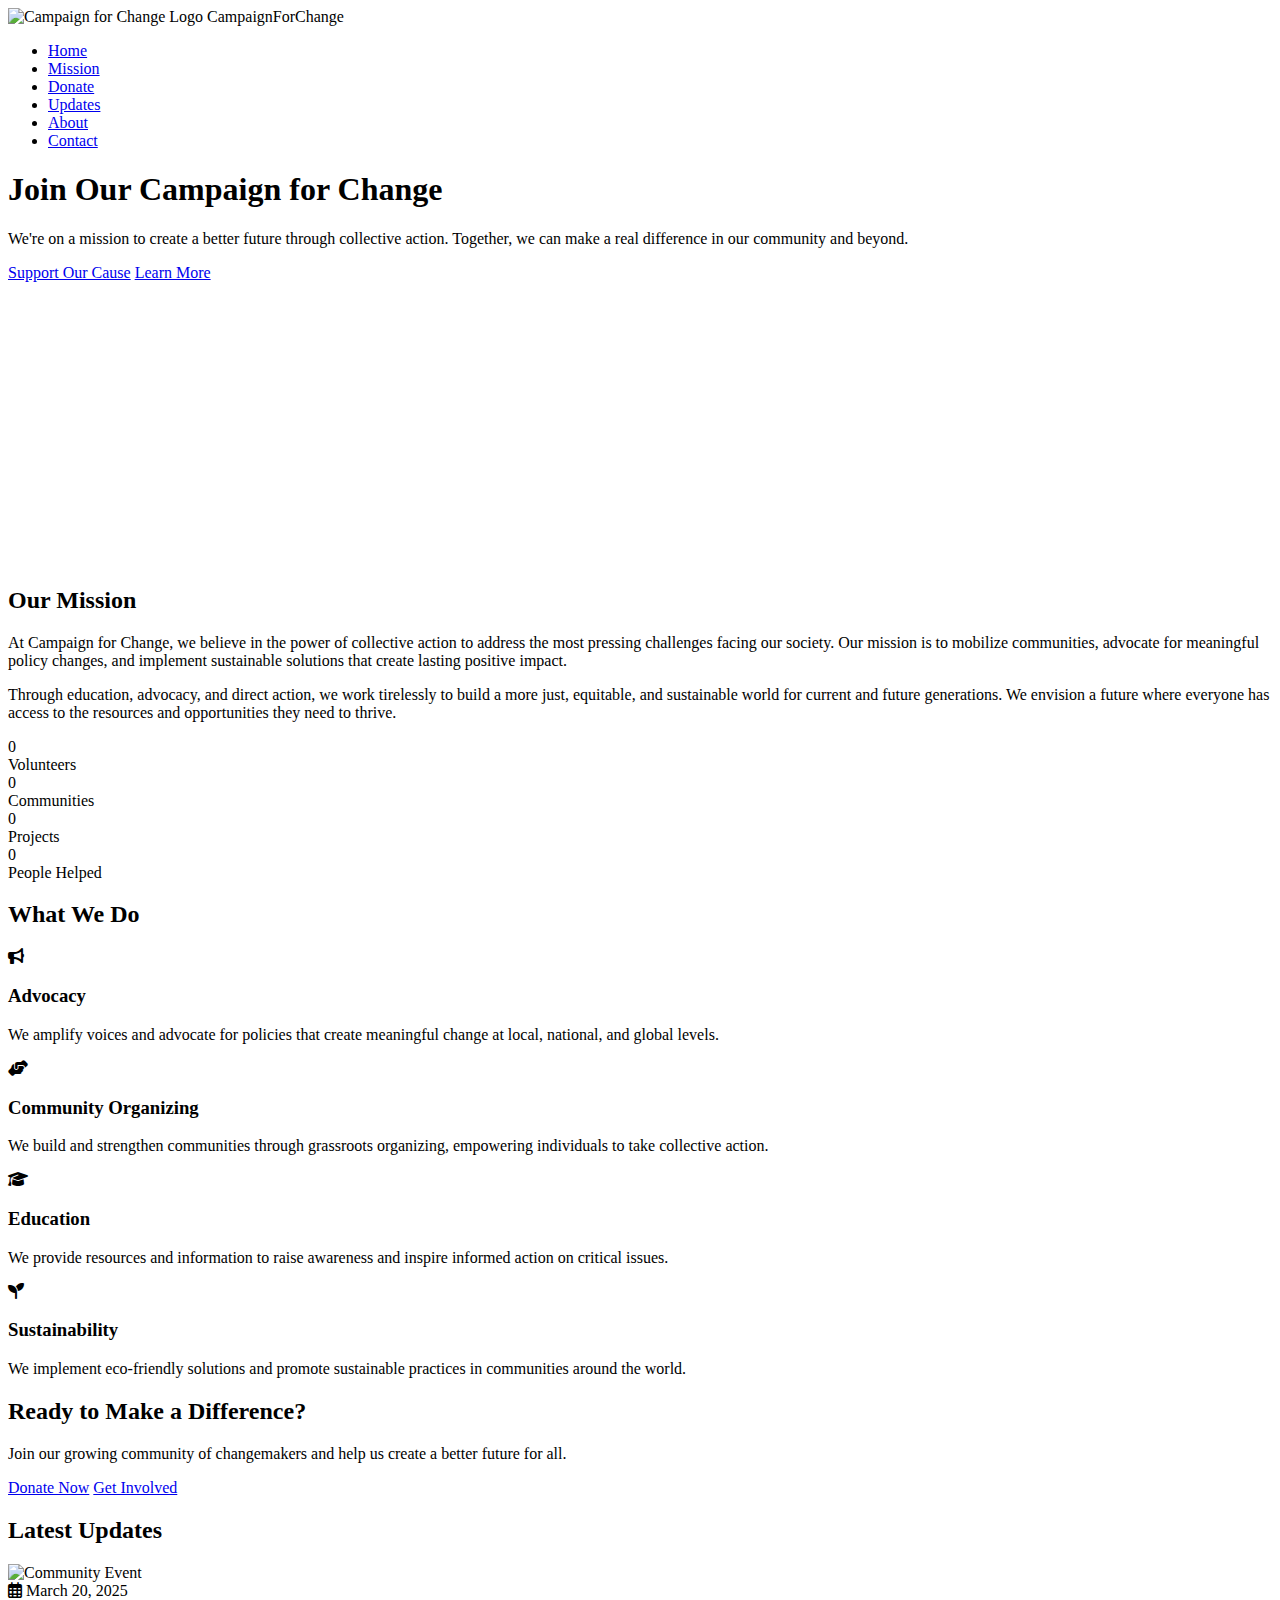
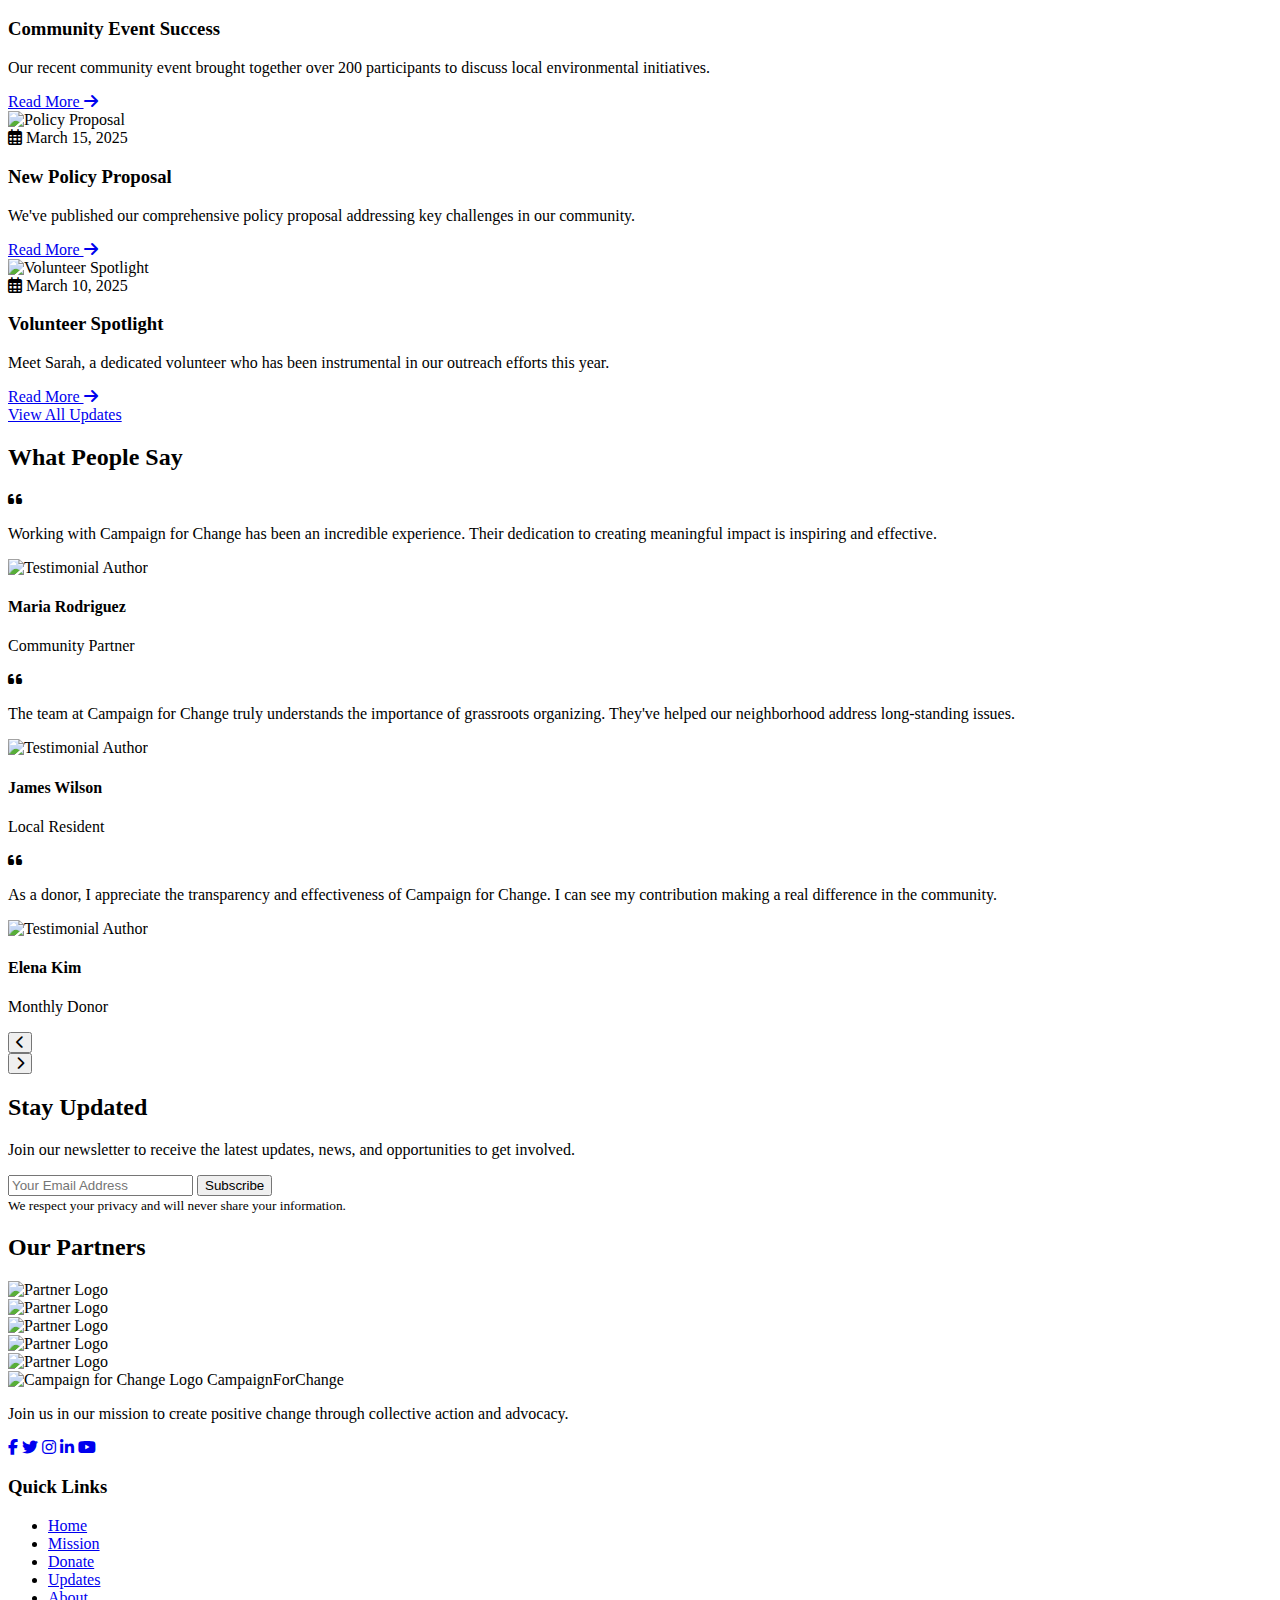
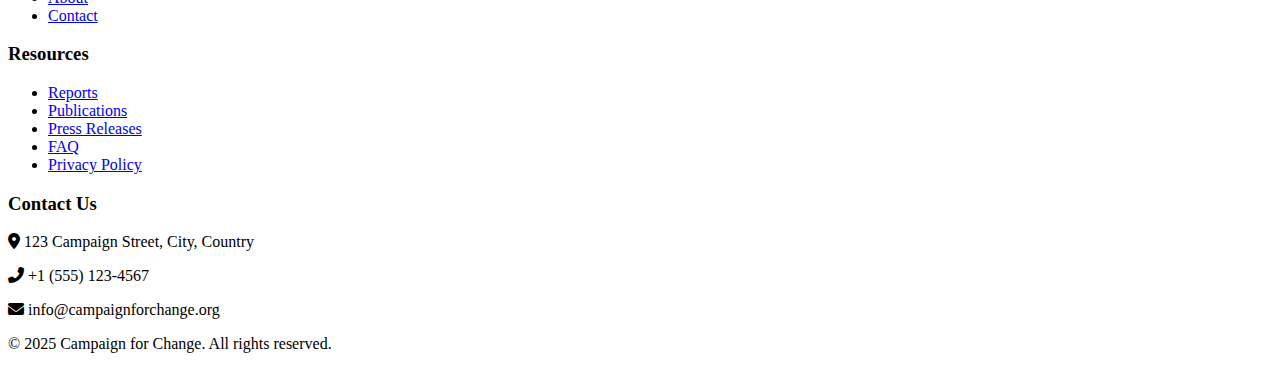
==== index.html @ 78a9352b "Create index.html" ====
<!DOCTYPE html>
<html lang="en">
<head>
    <meta charset="UTF-8">
    <meta name="viewport" content="width=device-width, initial-scale=1.0">
    <title>Campaign for Change - Make a Difference Today</title>
    <link rel="stylesheet" href="https://cdnjs.cloudflare.com/ajax/libs/font-awesome/6.4.0/css/all.min.css">
    <link rel="stylesheet" href="https://cdnjs.cloudflare.com/ajax/libs/animate.css/4.1.1/animate.min.css">
    <link rel="stylesheet" href="css/style.css">
    <link rel="icon" href="images/favicon.ico" type="image/x-icon">
</head>
<body>
    <!-- Header -->
    <header>
        <div class="container">
            <nav class="navbar">
                <div class="logo">
                    <img src="images/logo.svg" alt="Campaign for Change Logo">
                    <span>CampaignForChange</span>
                </div>
                <ul class="nav-links">
                    <li><a href="index.html" class="active">Home</a></li>
                    <li><a href="#mission">Mission</a></li>
                    <li><a href="donate.html">Donate</a></li>
                    <li><a href="updates.html">Updates</a></li>
                    <li><a href="about.html">About</a></li>
                    <li><a href="contact.html">Contact</a></li>
                </ul>
                <div class="hamburger">
                    <div class="line1"></div>
                    <div class="line2"></div>
                    <div class="line3"></div>
                </div>
            </nav>
        </div>
    </header>

    <!-- Hero Section -->
    <section class="hero" id="home">
        <div class="overlay"></div>
        <div class="container">
            <div class="hero-content animate__animated animate__fadeIn">
                <h1>Join Our Campaign for Change</h1>
                <p>We're on a mission to create a better future through collective action. Together, we can make a real difference in our community and beyond.</p>
                <a href="donate.html" class="btn btn-primary">Support Our Cause</a>
                <a href="#mission" class="btn btn-secondary">Learn More</a>
            </div>
        </div>
        <div class="hero-wave">
            <svg xmlns="http://www.w3.org/2000/svg" viewBox="0 0 1440 320">
                <path fill="#ffffff" fill-opacity="1" d="M0,96L48,112C96,128,192,160,288,160C384,160,480,128,576,122.7C672,117,768,139,864,149.3C960,160,1056,160,1152,149.3C1248,139,1344,117,1392,106.7L1440,96L1440,320L1392,320C1344,320,1248,320,1152,320C1056,320,960,320,864,320C768,320,672,320,576,320C480,320,384,320,288,320C192,320,96,320,48,320L0,320Z"></path>
            </svg>
        </div>
    </section>

    <!-- Mission Section -->
    <section class="mission" id="mission">
        <div class="container">
            <div class="section-header">
                <h2 class="section-title">Our Mission</h2>
                <div class="section-divider"></div>
            </div>
            <div class="mission-content">
                <p>At Campaign for Change, we believe in the power of collective action to address the most pressing challenges facing our society. Our mission is to mobilize communities, advocate for meaningful policy changes, and implement sustainable solutions that create lasting positive impact.</p>
                <p>Through education, advocacy, and direct action, we work tirelessly to build a more just, equitable, and sustainable world for current and future generations. We envision a future where everyone has access to the resources and opportunities they need to thrive.</p>
                <div class="stats-container">
                    <div class="stat-item">
                        <div class="stat-number" data-count="5000">0</div>
                        <div class="stat-label">Volunteers</div>
                    </div>
                    <div class="stat-item">
                        <div class="stat-number" data-count="120">0</div>
                        <div class="stat-label">Communities</div>
                    </div>
                    <div class="stat-item">
                        <div class="stat-number" data-count="35">0</div>
                        <div class="stat-label">Projects</div>
                    </div>
                    <div class="stat-item">
                        <div class="stat-number" data-count="250000">0</div>
                        <div class="stat-label">People Helped</div>
                    </div>
                </div>
            </div>
        </div>
    </section>

    <!-- Features Section -->
    <section class="features">
        <div class="container">
            <div class="section-header">
                <h2 class="section-title">What We Do</h2>
                <div class="section-divider"></div>
            </div>
            <div class="features-grid">
                <div class="feature-card">
                    <div class="feature-icon">
                        <i class="fas fa-bullhorn"></i>
                    </div>
                    <h3>Advocacy</h3>
                    <p>We amplify voices and advocate for policies that create meaningful change at local, national, and global levels.</p>
                </div>
                <div class="feature-card">
                    <div class="feature-icon">
                        <i class="fas fa-hands-helping"></i>
                    </div>
                    <h3>Community Organizing</h3>
                    <p>We build and strengthen communities through grassroots organizing, empowering individuals to take collective action.</p>
                </div>
                <div class="feature-card">
                    <div class="feature-icon">
                        <i class="fas fa-graduation-cap"></i>
                    </div>
                    <h3>Education</h3>
                    <p>We provide resources and information to raise awareness and inspire informed action on critical issues.</p>
                </div>
                <div class="feature-card">
                    <div class="feature-icon">
                        <i class="fas fa-seedling"></i>
                    </div>
                    <h3>Sustainability</h3>
                    <p>We implement eco-friendly solutions and promote sustainable practices in communities around the world.</p>
                </div>
            </div>
        </div>
    </section>

    <!-- CTA Section -->
    <section class="cta">
        <div class="container">
            <div class="cta-content">
                <h2>Ready to Make a Difference?</h2>
                <p>Join our growing community of changemakers and help us create a better future for all.</p>
                <div class="cta-buttons">
                    <a href="donate.html" class="btn btn-primary">Donate Now</a>
                    <a href="contact.html" class="btn btn-secondary">Get Involved</a>
                </div>
            </div>
        </div>
    </section>

    <!-- Updates Section Preview -->
    <section class="updates-preview">
        <div class="container">
            <div class="section-header">
                <h2 class="section-title">Latest Updates</h2>
                <div class="section-divider"></div>
            </div>
            <div class="updates-grid">
                <div class="update-card">
                    <div class="update-img">
                        <img src="images/updates/post1.jpg" alt="Community Event">
                    </div>
                    <div class="update-content">
                        <div class="update-date">
                            <i class="far fa-calendar-alt"></i> March 20, 2025
                        </div>
                        <h3>Community Event Success</h3>
                        <p>Our recent community event brought together over 200 participants to discuss local environmental initiatives.</p>
                        <a href="updates.html#post1" class="read-more">Read More <i class="fas fa-arrow-right"></i></a>
                    </div>
                </div>
                <div class="update-card">
                    <div class="update-img">
                        <img src="images/updates/post2.jpg" alt="Policy Proposal">
                    </div>
                    <div class="update-content">
                        <div class="update-date">
                            <i class="far fa-calendar-alt"></i> March 15, 2025
                        </div>
                        <h3>New Policy Proposal</h3>
                        <p>We've published our comprehensive policy proposal addressing key challenges in our community.</p>
                        <a href="updates.html#post2" class="read-more">Read More <i class="fas fa-arrow-right"></i></a>
                    </div>
                </div>
                <div class="update-card">
                    <div class="update-img">
                        <img src="images/updates/post3.jpg" alt="Volunteer Spotlight">
                    </div>
                    <div class="update-content">
                        <div class="update-date">
                            <i class="far fa-calendar-alt"></i> March 10, 2025
                        </div>
                        <h3>Volunteer Spotlight</h3>
                        <p>Meet Sarah, a dedicated volunteer who has been instrumental in our outreach efforts this year.</p>
                        <a href="updates.html#post3" class="read-more">Read More <i class="fas fa-arrow-right"></i></a>
                    </div>
                </div>
            </div>
            <div class="text-center">
                <a href="updates.html" class="btn btn-secondary">View All Updates</a>
            </div>
        </div>
    </section>

    <!-- Testimonials Section -->
    <section class="testimonials">
        <div class="container">
            <div class="section-header">
                <h2 class="section-title">What People Say</h2>
                <div class="section-divider"></div>
            </div>
            <div class="testimonial-slider">
                <div class="testimonial-slide active">
                    <div class="testimonial-content">
                        <div class="quote-icon"><i class="fas fa-quote-left"></i></div>
                        <p>Working with Campaign for Change has been an incredible experience. Their dedication to creating meaningful impact is inspiring and effective.</p>
                        <div class="testimonial-author">
                            <img src="images/testimonials/author1.jpg" alt="Testimonial Author">
                            <div>
                                <h4>Maria Rodriguez</h4>
                                <p>Community Partner</p>
                            </div>
                        </div>
                    </div>
                </div>
                <div class="testimonial-slide">
                    <div class="testimonial-content">
                        <div class="quote-icon"><i class="fas fa-quote-left"></i></div>
                        <p>The team at Campaign for Change truly understands the importance of grassroots organizing. They've helped our neighborhood address long-standing issues.</p>
                        <div class="testimonial-author">
                            <img src="images/testimonials/author2.jpg" alt="Testimonial Author">
                            <div>
                                <h4>James Wilson</h4>
                                <p>Local Resident</p>
                            </div>
                        </div>
                    </div>
                </div>
                <div class="testimonial-slide">
                    <div class="testimonial-content">
                        <div class="quote-icon"><i class="fas fa-quote-left"></i></div>
                        <p>As a donor, I appreciate the transparency and effectiveness of Campaign for Change. I can see my contribution making a real difference in the community.</p>
                        <div class="testimonial-author">
                            <img src="images/testimonials/author3.jpg" alt="Testimonial Author">
                            <div>
                                <h4>Elena Kim</h4>
                                <p>Monthly Donor</p>
                            </div>
                        </div>
                    </div>
                </div>
            </div>
            <div class="testimonial-controls">
                <button class="prev-btn"><i class="fas fa-chevron-left"></i></button>
                <div class="testimonial-dots">
                    <span class="dot active"></span>
                    <span class="dot"></span>
                    <span class="dot"></span>
                </div>
                <button class="next-btn"><i class="fas fa-chevron-right"></i></button>
            </div>
        </div>
    </section>

    <!-- Newsletter Section -->
    <section class="newsletter">
        <div class="container">
            <div class="newsletter-content">
                <div class="newsletter-info">
                    <h2>Stay Updated</h2>
                    <p>Join our newsletter to receive the latest updates, news, and opportunities to get involved.</p>
                </div>
                <form class="newsletter-form">
                    <div class="form-group">
                        <input type="email" placeholder="Your Email Address" required>
                        <button type="submit" class="btn btn-primary">Subscribe</button>
                    </div>
                    <div class="form-notice">
                        <small>We respect your privacy and will never share your information.</small>
                    </div>
                </form>
            </div>
        </div>
    </section>

    <!-- Partners Section -->
    <section class="partners">
        <div class="container">
            <div class="section-header">
                <h2 class="section-title">Our Partners</h2>
                <div class="section-divider"></div>
            </div>
            <div class="partners-slider">
                <div class="partner-logo">
                    <img src="images/partners/partner1.png" alt="Partner Logo">
                </div>
                <div class="partner-logo">
                    <img src="images/partners/partner2.png" alt="Partner Logo">
                </div>
                <div class="partner-logo">
                    <img src="images/partners/partner3.png" alt="Partner Logo">
                </div>
                <div class="partner-logo">
                    <img src="images/partners/partner4.png" alt="Partner Logo">
                </div>
                <div class="partner-logo">
                    <img src="images/partners/partner5.png" alt="Partner Logo">
                </div>
            </div>
        </div>
    </section>

    <!-- Footer -->
    <footer>
        <div class="footer-top">
            <div class="container">
                <div class="footer-container">
                    <div class="footer-about">
                        <div class="footer-logo">
                            <img src="images/logo-white.svg" alt="Campaign for Change Logo">
                            <span>CampaignForChange</span>
                        </div>
                        <p>Join us in our mission to create positive change through collective action and advocacy.</p>
                        <div class="social-links">
                            <a href="#"><i class="fab fa-facebook-f"></i></a>
                            <a href="#"><i class="fab fa-twitter"></i></a>
                            <a href="#"><i class="fab fa-instagram"></i></a>
                            <a href="#"><i class="fab fa-linkedin-in"></i></a>
                            <a href="#"><i class="fab fa-youtube"></i></a>
                        </div>
                    </div>
                    <div class="footer-links">
                        <h3>Quick Links</h3>
                        <ul>
                            <li><a href="index.html">Home</a></li>
                            <li><a href="#mission">Mission</a></li>
                            <li><a href="donate.html">Donate</a></li>
                            <li><a href="updates.html">Updates</a></li>
                            <li><a href="about.html">About</a></li>
                            <li><a href="contact.html">Contact</a></li>
                        </ul>
                    </div>
                    <div class="footer-links">
                        <h3>Resources</h3>
                        <ul>
                            <li><a href="#">Reports</a></li>
                            <li><a href="#">Publications</a></li>
                            <li><a href="#">Press Releases</a></li>
                            <li><a href="#">FAQ</a></li>
                            <li><a href="#">Privacy Policy</a></li>
                        </ul>
                    </div>
                    <div class="footer-contact">
                        <h3>Contact Us</h3>
                        <p><i class="fas fa-map-marker-alt"></i> 123 Campaign Street, City, Country</p>
                        <p><i class="fas fa-phone-alt"></i> +1 (555) 123-4567</p>
                        <p><i class="fas fa-envelope"></i> info@campaignforchange.org</p>
                    </div>
                </div>
            </div>
        </div>
        <div class="footer-bottom">
            <div class="container">
                <p>&copy; 2025 Campaign for Change. All rights reserved.</p>
            </div>
        </div>
    </footer>

    <script src="https://cdnjs.cloudflare.com/ajax/libs/gsap/3.11.4/gsap.min.js"></script>
    <script src="https://cdnjs.cloudflare.com/ajax/libs/gsap/3.11.4/ScrollTrigger.min.js"></script>
    <script src="js/main.js"></script>
</body>
</html>
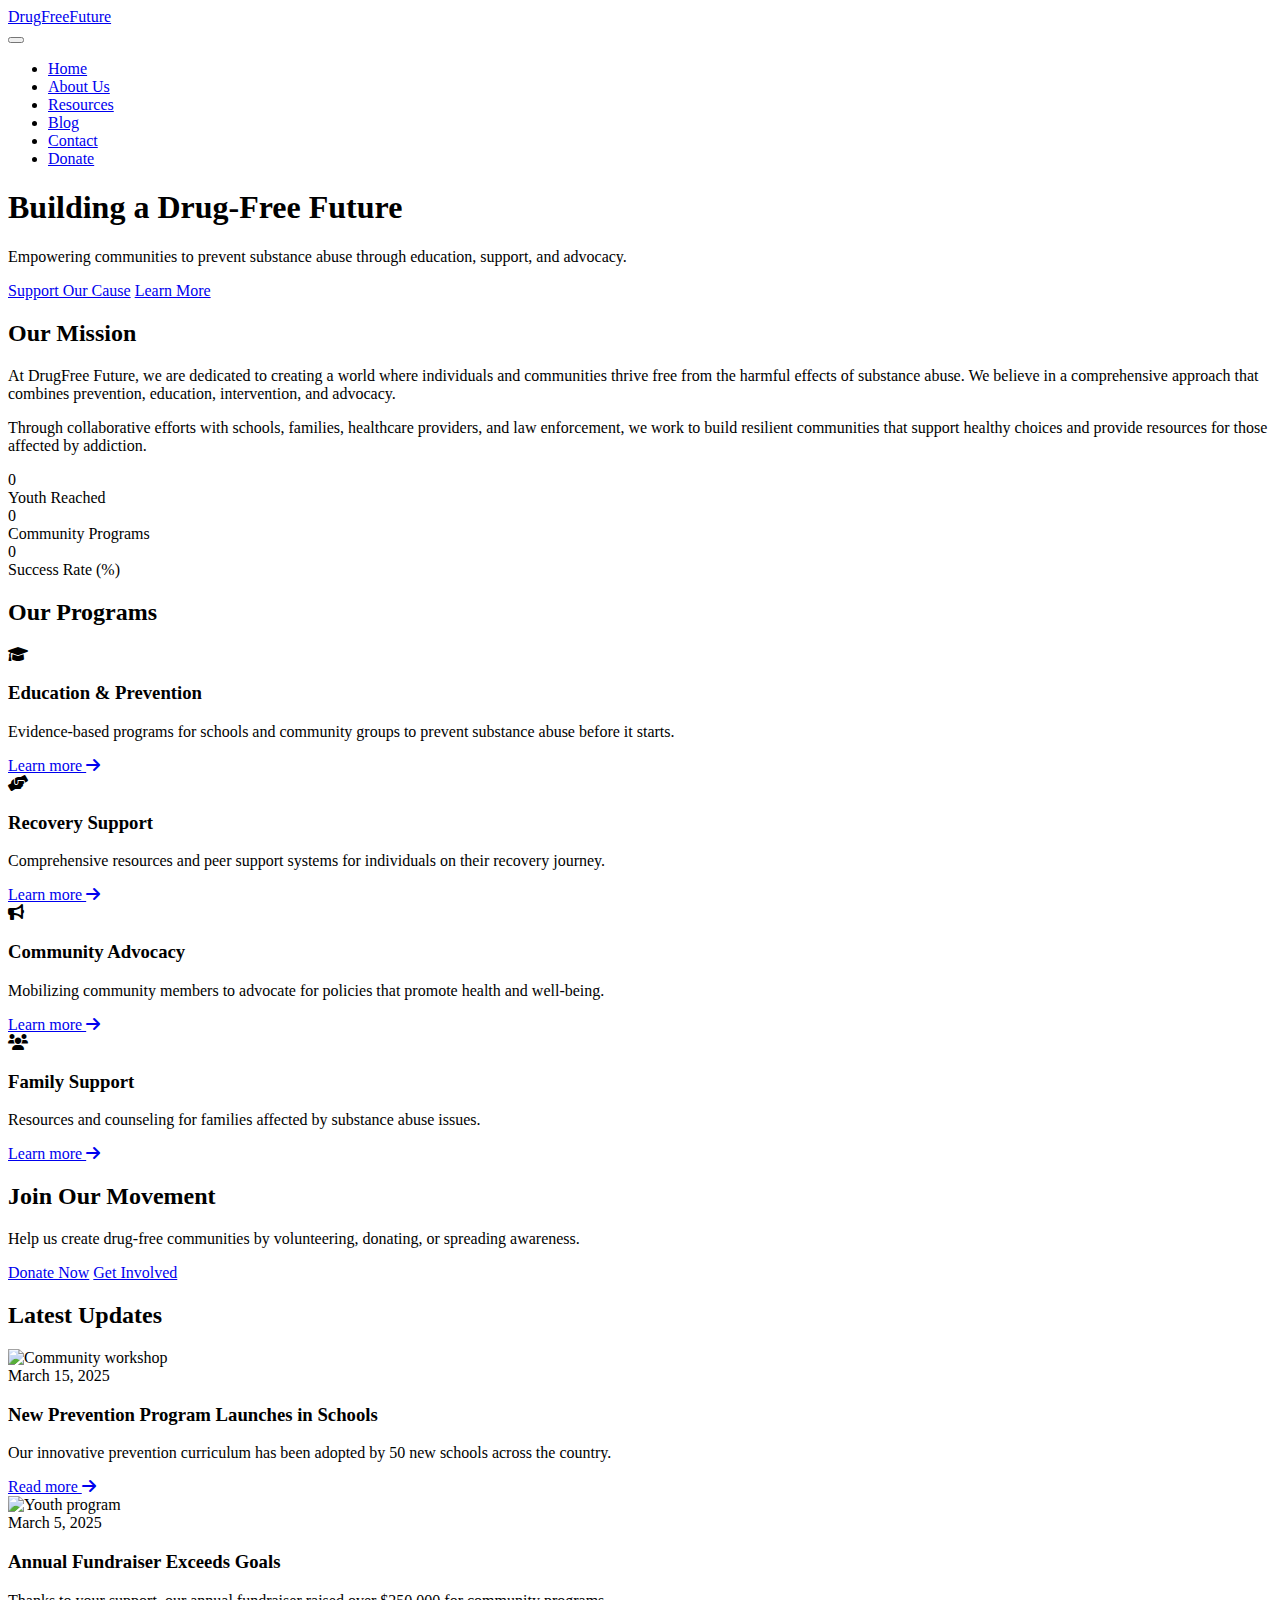
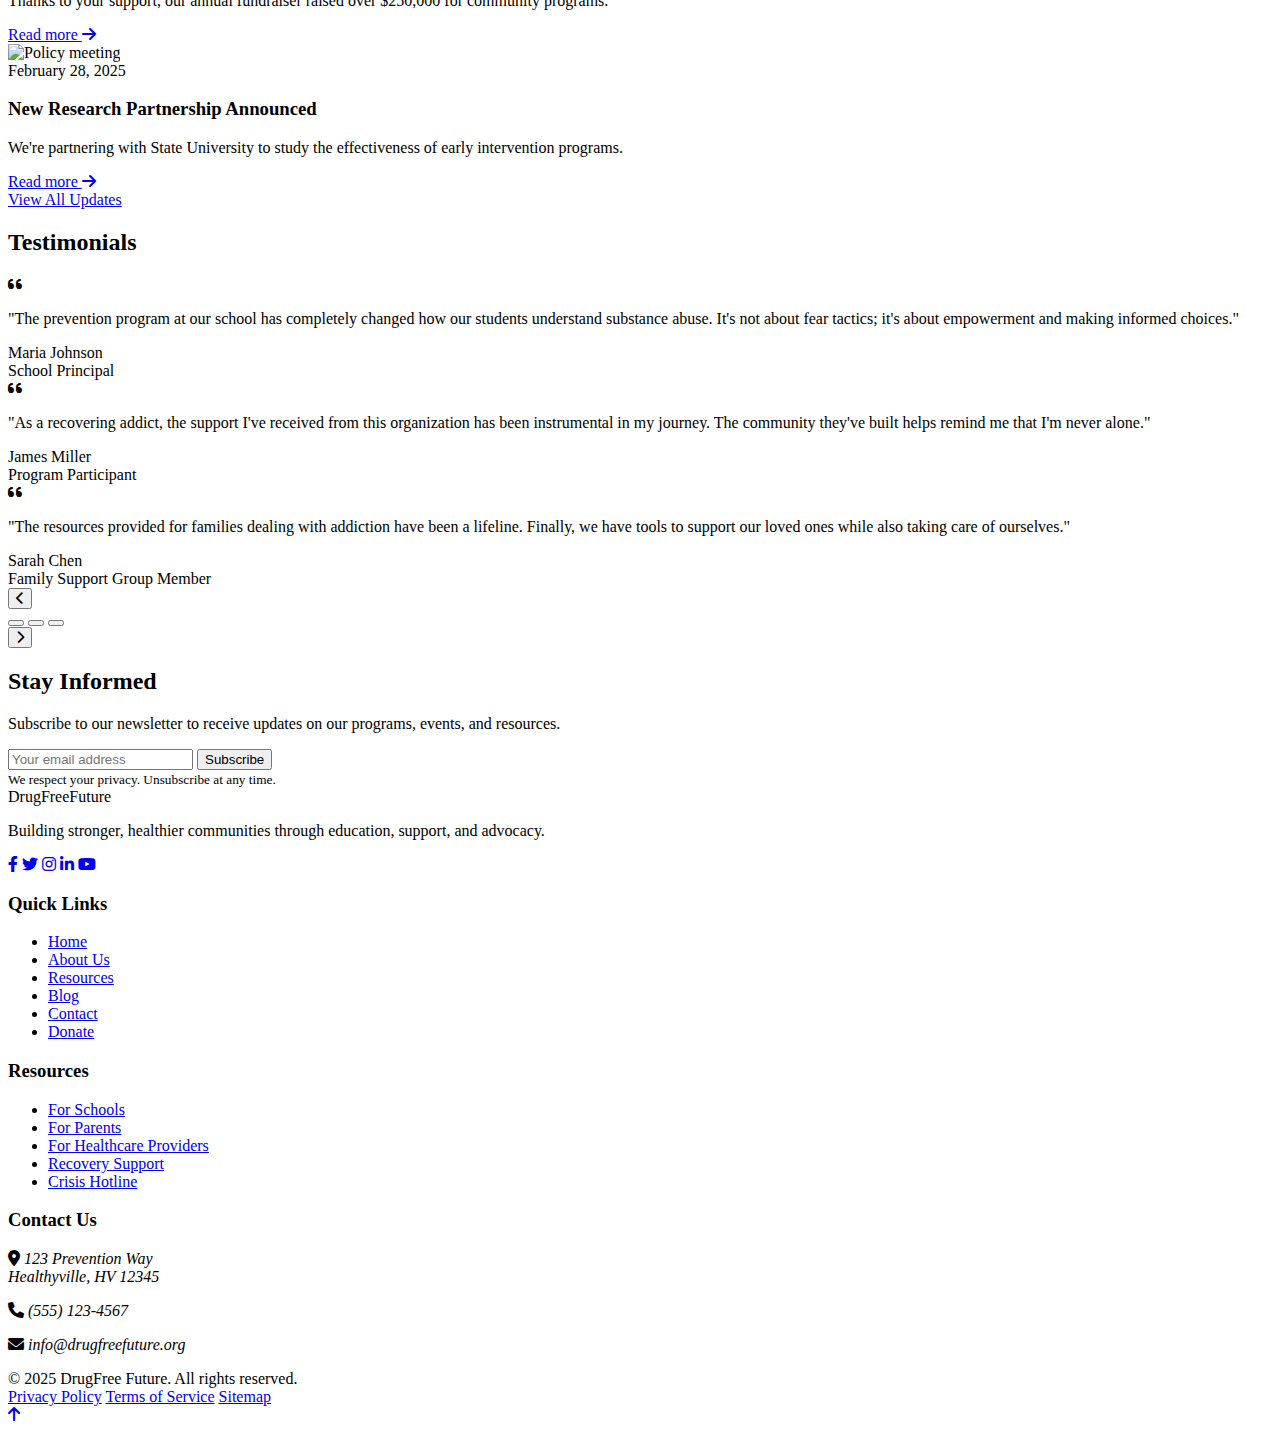
==== commit 18efddce: "Update index.html" ====
--- a/index.html
+++ b/index.html
@@ -3,134 +3,127 @@
 <head>
     <meta charset="UTF-8">
     <meta name="viewport" content="width=device-width, initial-scale=1.0">
-    <title>Campaign for Change - Make a Difference Today</title>
-    <link rel="stylesheet" href="https://cdnjs.cloudflare.com/ajax/libs/font-awesome/6.4.0/css/all.min.css">
-    <link rel="stylesheet" href="https://cdnjs.cloudflare.com/ajax/libs/animate.css/4.1.1/animate.min.css">
-    <link rel="stylesheet" href="css/style.css">
-    <link rel="icon" href="images/favicon.ico" type="image/x-icon">
+    <title>DrugFree Future | Building Stronger Communities</title>
+    <link rel="stylesheet" href="css/styles.css">
+    <link rel="stylesheet" href="https://cdnjs.cloudflare.com/ajax/libs/font-awesome/6.0.0/css/all.min.css">
+    <link rel="preconnect" href="https://fonts.googleapis.com">
+    <link rel="preconnect" href="https://fonts.gstatic.com" crossorigin>
+    <link href="https://fonts.googleapis.com/css2?family=Montserrat:wght@400;600;700&family=Open+Sans:wght@400;600&display=swap" rel="stylesheet">
 </head>
 <body>
-    <!-- Header -->
     <header>
         <div class="container">
-            <nav class="navbar">
-                <div class="logo">
-                    <img src="images/logo.svg" alt="Campaign for Change Logo">
-                    <span>CampaignForChange</span>
-                </div>
+            <div class="logo">
+                <a href="index.html">
+                    <span class="logo-text">DrugFree<span class="highlight">Future</span></span>
+                </a>
+            </div>
+            <nav>
+                <button class="mobile-menu-toggle" aria-label="Toggle menu">
+                    <span class="hamburger"></span>
+                </button>
                 <ul class="nav-links">
                     <li><a href="index.html" class="active">Home</a></li>
-                    <li><a href="#mission">Mission</a></li>
-                    <li><a href="donate.html">Donate</a></li>
-                    <li><a href="updates.html">Updates</a></li>
-                    <li><a href="about.html">About</a></li>
+                    <li><a href="about.html">About Us</a></li>
+                    <li><a href="resources.html">Resources</a></li>
+                    <li><a href="blog.html">Blog</a></li>
                     <li><a href="contact.html">Contact</a></li>
+                    <li><a href="donate.html" class="donate-btn">Donate</a></li>
                 </ul>
-                <div class="hamburger">
-                    <div class="line1"></div>
-                    <div class="line2"></div>
-                    <div class="line3"></div>
-                </div>
             </nav>
         </div>
     </header>
 
-    <!-- Hero Section -->
-    <section class="hero" id="home">
-        <div class="overlay"></div>
-        <div class="container">
-            <div class="hero-content animate__animated animate__fadeIn">
-                <h1>Join Our Campaign for Change</h1>
-                <p>We're on a mission to create a better future through collective action. Together, we can make a real difference in our community and beyond.</p>
-                <a href="donate.html" class="btn btn-primary">Support Our Cause</a>
-                <a href="#mission" class="btn btn-secondary">Learn More</a>
-            </div>
-        </div>
-        <div class="hero-wave">
-            <svg xmlns="http://www.w3.org/2000/svg" viewBox="0 0 1440 320">
-                <path fill="#ffffff" fill-opacity="1" d="M0,96L48,112C96,128,192,160,288,160C384,160,480,128,576,122.7C672,117,768,139,864,149.3C960,160,1056,160,1152,149.3C1248,139,1344,117,1392,106.7L1440,96L1440,320L1392,320C1344,320,1248,320,1152,320C1056,320,960,320,864,320C768,320,672,320,576,320C480,320,384,320,288,320C192,320,96,320,48,320L0,320Z"></path>
-            </svg>
-        </div>
-    </section>
-
-    <!-- Mission Section -->
-    <section class="mission" id="mission">
+    <section class="hero">
+        <div class="container">
+            <div class="hero-content">
+                <h1 class="animate-fade-in">Building a <span class="highlight">Drug-Free</span> Future</h1>
+                <p class="animate-fade-in delay-1">Empowering communities to prevent substance abuse through education, support, and advocacy.</p>
+                <div class="hero-cta animate-fade-in delay-2">
+                    <a href="donate.html" class="btn btn-primary">Support Our Cause</a>
+                    <a href="about.html" class="btn btn-secondary">Learn More</a>
+                </div>
+            </div>
+        </div>
+    </section>
+
+    <section class="mission">
         <div class="container">
             <div class="section-header">
-                <h2 class="section-title">Our Mission</h2>
-                <div class="section-divider"></div>
+                <h2>Our Mission</h2>
+                <div class="underline"></div>
             </div>
             <div class="mission-content">
-                <p>At Campaign for Change, we believe in the power of collective action to address the most pressing challenges facing our society. Our mission is to mobilize communities, advocate for meaningful policy changes, and implement sustainable solutions that create lasting positive impact.</p>
-                <p>Through education, advocacy, and direct action, we work tirelessly to build a more just, equitable, and sustainable world for current and future generations. We envision a future where everyone has access to the resources and opportunities they need to thrive.</p>
-                <div class="stats-container">
-                    <div class="stat-item">
-                        <div class="stat-number" data-count="5000">0</div>
-                        <div class="stat-label">Volunteers</div>
-                    </div>
-                    <div class="stat-item">
-                        <div class="stat-number" data-count="120">0</div>
-                        <div class="stat-label">Communities</div>
-                    </div>
-                    <div class="stat-item">
-                        <div class="stat-number" data-count="35">0</div>
-                        <div class="stat-label">Projects</div>
-                    </div>
-                    <div class="stat-item">
-                        <div class="stat-number" data-count="250000">0</div>
-                        <div class="stat-label">People Helped</div>
-                    </div>
-                </div>
-            </div>
-        </div>
-    </section>
-
-    <!-- Features Section -->
-    <section class="features">
+                <div class="mission-text animate-on-scroll">
+                    <p>At DrugFree Future, we are dedicated to creating a world where individuals and communities thrive free from the harmful effects of substance abuse. We believe in a comprehensive approach that combines prevention, education, intervention, and advocacy.</p>
+                    <p>Through collaborative efforts with schools, families, healthcare providers, and law enforcement, we work to build resilient communities that support healthy choices and provide resources for those affected by addiction.</p>
+                </div>
+                <div class="stats-container animate-on-scroll">
+                    <div class="stat-box">
+                        <div class="stat-number" data-target="20000">0</div>
+                        <div class="stat-label">Youth Reached</div>
+                    </div>
+                    <div class="stat-box">
+                        <div class="stat-number" data-target="150">0</div>
+                        <div class="stat-label">Community Programs</div>
+                    </div>
+                    <div class="stat-box">
+                        <div class="stat-number" data-target="85">0</div>
+                        <div class="stat-label">Success Rate (%)</div>
+                    </div>
+                </div>
+            </div>
+        </div>
+    </section>
+
+    <section class="programs">
         <div class="container">
             <div class="section-header">
-                <h2 class="section-title">What We Do</h2>
-                <div class="section-divider"></div>
-            </div>
-            <div class="features-grid">
-                <div class="feature-card">
-                    <div class="feature-icon">
+                <h2>Our Programs</h2>
+                <div class="underline"></div>
+            </div>
+            <div class="programs-grid">
+                <div class="program-card animate-on-scroll">
+                    <div class="program-icon">
+                        <i class="fas fa-graduation-cap"></i>
+                    </div>
+                    <h3>Education & Prevention</h3>
+                    <p>Evidence-based programs for schools and community groups to prevent substance abuse before it starts.</p>
+                    <a href="#" class="learn-more">Learn more <i class="fas fa-arrow-right"></i></a>
+                </div>
+                <div class="program-card animate-on-scroll">
+                    <div class="program-icon">
+                        <i class="fas fa-hands-helping"></i>
+                    </div>
+                    <h3>Recovery Support</h3>
+                    <p>Comprehensive resources and peer support systems for individuals on their recovery journey.</p>
+                    <a href="#" class="learn-more">Learn more <i class="fas fa-arrow-right"></i></a>
+                </div>
+                <div class="program-card animate-on-scroll">
+                    <div class="program-icon">
                         <i class="fas fa-bullhorn"></i>
                     </div>
-                    <h3>Advocacy</h3>
-                    <p>We amplify voices and advocate for policies that create meaningful change at local, national, and global levels.</p>
-                </div>
-                <div class="feature-card">
-                    <div class="feature-icon">
-                        <i class="fas fa-hands-helping"></i>
-                    </div>
-                    <h3>Community Organizing</h3>
-                    <p>We build and strengthen communities through grassroots organizing, empowering individuals to take collective action.</p>
-                </div>
-                <div class="feature-card">
-                    <div class="feature-icon">
-                        <i class="fas fa-graduation-cap"></i>
-                    </div>
-                    <h3>Education</h3>
-                    <p>We provide resources and information to raise awareness and inspire informed action on critical issues.</p>
-                </div>
-                <div class="feature-card">
-                    <div class="feature-icon">
-                        <i class="fas fa-seedling"></i>
-                    </div>
-                    <h3>Sustainability</h3>
-                    <p>We implement eco-friendly solutions and promote sustainable practices in communities around the world.</p>
-                </div>
-            </div>
-        </div>
-    </section>
-
-    <!-- CTA Section -->
-    <section class="cta">
-        <div class="container">
-            <div class="cta-content">
-                <h2>Ready to Make a Difference?</h2>
-                <p>Join our growing community of changemakers and help us create a better future for all.</p>
+                    <h3>Community Advocacy</h3>
+                    <p>Mobilizing community members to advocate for policies that promote health and well-being.</p>
+                    <a href="#" class="learn-more">Learn more <i class="fas fa-arrow-right"></i></a>
+                </div>
+                <div class="program-card animate-on-scroll">
+                    <div class="program-icon">
+                        <i class="fas fa-users"></i>
+                    </div>
+                    <h3>Family Support</h3>
+                    <p>Resources and counseling for families affected by substance abuse issues.</p>
+                    <a href="#" class="learn-more">Learn more <i class="fas fa-arrow-right"></i></a>
+                </div>
+            </div>
+        </div>
+    </section>
+
+    <section class="cta-section">
+        <div class="container">
+            <div class="cta-content animate-on-scroll">
+                <h2>Join Our Movement</h2>
+                <p>Help us create drug-free communities by volunteering, donating, or spreading awareness.</p>
                 <div class="cta-buttons">
                     <a href="donate.html" class="btn btn-primary">Donate Now</a>
                     <a href="contact.html" class="btn btn-secondary">Get Involved</a>
@@ -139,226 +132,184 @@
         </div>
     </section>
 
-    <!-- Updates Section Preview -->
-    <section class="updates-preview">
+    <section class="latest-news">
         <div class="container">
             <div class="section-header">
-                <h2 class="section-title">Latest Updates</h2>
-                <div class="section-divider"></div>
-            </div>
-            <div class="updates-grid">
-                <div class="update-card">
-                    <div class="update-img">
-                        <img src="images/updates/post1.jpg" alt="Community Event">
-                    </div>
-                    <div class="update-content">
-                        <div class="update-date">
-                            <i class="far fa-calendar-alt"></i> March 20, 2025
-                        </div>
-                        <h3>Community Event Success</h3>
-                        <p>Our recent community event brought together over 200 participants to discuss local environmental initiatives.</p>
-                        <a href="updates.html#post1" class="read-more">Read More <i class="fas fa-arrow-right"></i></a>
-                    </div>
-                </div>
-                <div class="update-card">
-                    <div class="update-img">
-                        <img src="images/updates/post2.jpg" alt="Policy Proposal">
-                    </div>
-                    <div class="update-content">
-                        <div class="update-date">
-                            <i class="far fa-calendar-alt"></i> March 15, 2025
-                        </div>
-                        <h3>New Policy Proposal</h3>
-                        <p>We've published our comprehensive policy proposal addressing key challenges in our community.</p>
-                        <a href="updates.html#post2" class="read-more">Read More <i class="fas fa-arrow-right"></i></a>
-                    </div>
-                </div>
-                <div class="update-card">
-                    <div class="update-img">
-                        <img src="images/updates/post3.jpg" alt="Volunteer Spotlight">
-                    </div>
-                    <div class="update-content">
-                        <div class="update-date">
-                            <i class="far fa-calendar-alt"></i> March 10, 2025
-                        </div>
-                        <h3>Volunteer Spotlight</h3>
-                        <p>Meet Sarah, a dedicated volunteer who has been instrumental in our outreach efforts this year.</p>
-                        <a href="updates.html#post3" class="read-more">Read More <i class="fas fa-arrow-right"></i></a>
-                    </div>
-                </div>
-            </div>
-            <div class="text-center">
-                <a href="updates.html" class="btn btn-secondary">View All Updates</a>
-            </div>
-        </div>
-    </section>
-
-    <!-- Testimonials Section -->
+                <h2>Latest Updates</h2>
+                <div class="underline"></div>
+            </div>
+            <div class="news-grid">
+                <div class="news-card animate-on-scroll">
+                    <div class="news-image">
+                        <img src="assets/images/blog-1.jpg" alt="Community workshop">
+                    </div>
+                    <div class="news-content">
+                        <div class="news-date">March 15, 2025</div>
+                        <h3>New Prevention Program Launches in Schools</h3>
+                        <p>Our innovative prevention curriculum has been adopted by 50 new schools across the country.</p>
+                        <a href="blog.html" class="read-more">Read more <i class="fas fa-arrow-right"></i></a>
+                    </div>
+                </div>
+                <div class="news-card animate-on-scroll">
+                    <div class="news-image">
+                        <img src="assets/images/blog-2.jpg" alt="Youth program">
+                    </div>
+                    <div class="news-content">
+                        <div class="news-date">March 5, 2025</div>
+                        <h3>Annual Fundraiser Exceeds Goals</h3>
+                        <p>Thanks to your support, our annual fundraiser raised over $250,000 for community programs.</p>
+                        <a href="blog.html" class="read-more">Read more <i class="fas fa-arrow-right"></i></a>
+                    </div>
+                </div>
+                <div class="news-card animate-on-scroll">
+                    <div class="news-image">
+                        <img src="assets/images/blog-3.jpg" alt="Policy meeting">
+                    </div>
+                    <div class="news-content">
+                        <div class="news-date">February 28, 2025</div>
+                        <h3>New Research Partnership Announced</h3>
+                        <p>We're partnering with State University to study the effectiveness of early intervention programs.</p>
+                        <a href="blog.html" class="read-more">Read more <i class="fas fa-arrow-right"></i></a>
+                    </div>
+                </div>
+            </div>
+            <div class="view-all-container">
+                <a href="blog.html" class="btn btn-secondary">View All Updates</a>
+            </div>
+        </div>
+    </section>
+
     <section class="testimonials">
         <div class="container">
             <div class="section-header">
-                <h2 class="section-title">What People Say</h2>
-                <div class="section-divider"></div>
+                <h2>Testimonials</h2>
+                <div class="underline"></div>
             </div>
             <div class="testimonial-slider">
                 <div class="testimonial-slide active">
                     <div class="testimonial-content">
                         <div class="quote-icon"><i class="fas fa-quote-left"></i></div>
-                        <p>Working with Campaign for Change has been an incredible experience. Their dedication to creating meaningful impact is inspiring and effective.</p>
+                        <p>"The prevention program at our school has completely changed how our students understand substance abuse. It's not about fear tactics; it's about empowerment and making informed choices."</p>
                         <div class="testimonial-author">
-                            <img src="images/testimonials/author1.jpg" alt="Testimonial Author">
-                            <div>
-                                <h4>Maria Rodriguez</h4>
-                                <p>Community Partner</p>
-                            </div>
+                            <div class="author-name">Maria Johnson</div>
+                            <div class="author-role">School Principal</div>
                         </div>
                     </div>
                 </div>
                 <div class="testimonial-slide">
                     <div class="testimonial-content">
                         <div class="quote-icon"><i class="fas fa-quote-left"></i></div>
-                        <p>The team at Campaign for Change truly understands the importance of grassroots organizing. They've helped our neighborhood address long-standing issues.</p>
+                        <p>"As a recovering addict, the support I've received from this organization has been instrumental in my journey. The community they've built helps remind me that I'm never alone."</p>
                         <div class="testimonial-author">
-                            <img src="images/testimonials/author2.jpg" alt="Testimonial Author">
-                            <div>
-                                <h4>James Wilson</h4>
-                                <p>Local Resident</p>
-                            </div>
+                            <div class="author-name">James Miller</div>
+                            <div class="author-role">Program Participant</div>
                         </div>
                     </div>
                 </div>
                 <div class="testimonial-slide">
                     <div class="testimonial-content">
                         <div class="quote-icon"><i class="fas fa-quote-left"></i></div>
-                        <p>As a donor, I appreciate the transparency and effectiveness of Campaign for Change. I can see my contribution making a real difference in the community.</p>
+                        <p>"The resources provided for families dealing with addiction have been a lifeline. Finally, we have tools to support our loved ones while also taking care of ourselves."</p>
                         <div class="testimonial-author">
-                            <img src="images/testimonials/author3.jpg" alt="Testimonial Author">
-                            <div>
-                                <h4>Elena Kim</h4>
-                                <p>Monthly Donor</p>
-                            </div>
+                            <div class="author-name">Sarah Chen</div>
+                            <div class="author-role">Family Support Group Member</div>
                         </div>
                     </div>
                 </div>
-            </div>
-            <div class="testimonial-controls">
-                <button class="prev-btn"><i class="fas fa-chevron-left"></i></button>
-                <div class="testimonial-dots">
-                    <span class="dot active"></span>
-                    <span class="dot"></span>
-                    <span class="dot"></span>
-                </div>
-                <button class="next-btn"><i class="fas fa-chevron-right"></i></button>
-            </div>
-        </div>
-    </section>
-
-    <!-- Newsletter Section -->
+                <div class="testimonial-controls">
+                    <button class="prev-testimonial" aria-label="Previous testimonial"><i class="fas fa-chevron-left"></i></button>
+                    <div class="testimonial-indicators">
+                        <button class="indicator active" data-index="0" aria-label="Testimonial 1"></button>
+                        <button class="indicator" data-index="1" aria-label="Testimonial 2"></button>
+                        <button class="indicator" data-index="2" aria-label="Testimonial 3"></button>
+                    </div>
+                    <button class="next-testimonial" aria-label="Next testimonial"><i class="fas fa-chevron-right"></i></button>
+                </div>
+            </div>
+        </div>
+    </section>
+
     <section class="newsletter">
         <div class="container">
             <div class="newsletter-content">
-                <div class="newsletter-info">
-                    <h2>Stay Updated</h2>
-                    <p>Join our newsletter to receive the latest updates, news, and opportunities to get involved.</p>
-                </div>
+                <h2>Stay Informed</h2>
+                <p>Subscribe to our newsletter to receive updates on our programs, events, and resources.</p>
                 <form class="newsletter-form">
                     <div class="form-group">
-                        <input type="email" placeholder="Your Email Address" required>
+                        <input type="email" placeholder="Your email address" required>
                         <button type="submit" class="btn btn-primary">Subscribe</button>
                     </div>
-                    <div class="form-notice">
-                        <small>We respect your privacy and will never share your information.</small>
+                    <div class="privacy-note">
+                        <small>We respect your privacy. Unsubscribe at any time.</small>
                     </div>
                 </form>
             </div>
         </div>
     </section>
 
-    <!-- Partners Section -->
-    <section class="partners">
-        <div class="container">
-            <div class="section-header">
-                <h2 class="section-title">Our Partners</h2>
-                <div class="section-divider"></div>
-            </div>
-            <div class="partners-slider">
-                <div class="partner-logo">
-                    <img src="images/partners/partner1.png" alt="Partner Logo">
-                </div>
-                <div class="partner-logo">
-                    <img src="images/partners/partner2.png" alt="Partner Logo">
-                </div>
-                <div class="partner-logo">
-                    <img src="images/partners/partner3.png" alt="Partner Logo">
-                </div>
-                <div class="partner-logo">
-                    <img src="images/partners/partner4.png" alt="Partner Logo">
-                </div>
-                <div class="partner-logo">
-                    <img src="images/partners/partner5.png" alt="Partner Logo">
-                </div>
-            </div>
-        </div>
-    </section>
-
-    <!-- Footer -->
     <footer>
-        <div class="footer-top">
-            <div class="container">
-                <div class="footer-container">
-                    <div class="footer-about">
-                        <div class="footer-logo">
-                            <img src="images/logo-white.svg" alt="Campaign for Change Logo">
-                            <span>CampaignForChange</span>
-                        </div>
-                        <p>Join us in our mission to create positive change through collective action and advocacy.</p>
-                        <div class="social-links">
-                            <a href="#"><i class="fab fa-facebook-f"></i></a>
-                            <a href="#"><i class="fab fa-twitter"></i></a>
-                            <a href="#"><i class="fab fa-instagram"></i></a>
-                            <a href="#"><i class="fab fa-linkedin-in"></i></a>
-                            <a href="#"><i class="fab fa-youtube"></i></a>
-                        </div>
-                    </div>
-                    <div class="footer-links">
-                        <h3>Quick Links</h3>
-                        <ul>
-                            <li><a href="index.html">Home</a></li>
-                            <li><a href="#mission">Mission</a></li>
-                            <li><a href="donate.html">Donate</a></li>
-                            <li><a href="updates.html">Updates</a></li>
-                            <li><a href="about.html">About</a></li>
-                            <li><a href="contact.html">Contact</a></li>
-                        </ul>
-                    </div>
-                    <div class="footer-links">
-                        <h3>Resources</h3>
-                        <ul>
-                            <li><a href="#">Reports</a></li>
-                            <li><a href="#">Publications</a></li>
-                            <li><a href="#">Press Releases</a></li>
-                            <li><a href="#">FAQ</a></li>
-                            <li><a href="#">Privacy Policy</a></li>
-                        </ul>
-                    </div>
-                    <div class="footer-contact">
-                        <h3>Contact Us</h3>
-                        <p><i class="fas fa-map-marker-alt"></i> 123 Campaign Street, City, Country</p>
-                        <p><i class="fas fa-phone-alt"></i> +1 (555) 123-4567</p>
-                        <p><i class="fas fa-envelope"></i> info@campaignforchange.org</p>
-                    </div>
-                </div>
-            </div>
-        </div>
-        <div class="footer-bottom">
-            <div class="container">
-                <p>&copy; 2025 Campaign for Change. All rights reserved.</p>
+        <div class="container">
+            <div class="footer-content">
+                <div class="footer-column">
+                    <div class="footer-logo">
+                        <span class="logo-text">DrugFree<span class="highlight">Future</span></span>
+                    </div>
+                    <p>Building stronger, healthier communities through education, support, and advocacy.</p>
+                    <div class="social-links">
+                        <a href="#" aria-label="Facebook"><i class="fab fa-facebook-f"></i></a>
+                        <a href="#" aria-label="Twitter"><i class="fab fa-twitter"></i></a>
+                        <a href="#" aria-label="Instagram"><i class="fab fa-instagram"></i></a>
+                        <a href="#" aria-label="LinkedIn"><i class="fab fa-linkedin-in"></i></a>
+                        <a href="#" aria-label="YouTube"><i class="fab fa-youtube"></i></a>
+                    </div>
+                </div>
+                <div class="footer-column">
+                    <h3>Quick Links</h3>
+                    <ul class="footer-links">
+                        <li><a href="index.html">Home</a></li>
+                        <li><a href="about.html">About Us</a></li>
+                        <li><a href="resources.html">Resources</a></li>
+                        <li><a href="blog.html">Blog</a></li>
+                        <li><a href="contact.html">Contact</a></li>
+                        <li><a href="donate.html">Donate</a></li>
+                    </ul>
+                </div>
+                <div class="footer-column">
+                    <h3>Resources</h3>
+                    <ul class="footer-links">
+                        <li><a href="#">For Schools</a></li>
+                        <li><a href="#">For Parents</a></li>
+                        <li><a href="#">For Healthcare Providers</a></li>
+                        <li><a href="#">Recovery Support</a></li>
+                        <li><a href="#">Crisis Hotline</a></li>
+                    </ul>
+                </div>
+                <div class="footer-column">
+                    <h3>Contact Us</h3>
+                    <address>
+                        <p><i class="fas fa-map-marker-alt"></i> 123 Prevention Way<br>Healthyville, HV 12345</p>
+                        <p><i class="fas fa-phone"></i> (555) 123-4567</p>
+                        <p><i class="fas fa-envelope"></i> info@drugfreefuture.org</p>
+                    </address>
+                </div>
+            </div>
+            <div class="footer-bottom">
+                <div class="copyright">
+                    &copy; 2025 DrugFree Future. All rights reserved.
+                </div>
+                <div class="footer-legal">
+                    <a href="#">Privacy Policy</a>
+                    <a href="#">Terms of Service</a>
+                    <a href="#">Sitemap</a>
+                </div>
             </div>
         </div>
     </footer>
 
-    <script src="https://cdnjs.cloudflare.com/ajax/libs/gsap/3.11.4/gsap.min.js"></script>
-    <script src="https://cdnjs.cloudflare.com/ajax/libs/gsap/3.11.4/ScrollTrigger.min.js"></script>
+    <div class="back-to-top">
+        <a href="#" aria-label="Back to top"><i class="fas fa-arrow-up"></i></a>
+    </div>
+
     <script src="js/main.js"></script>
 </body>
 </html>
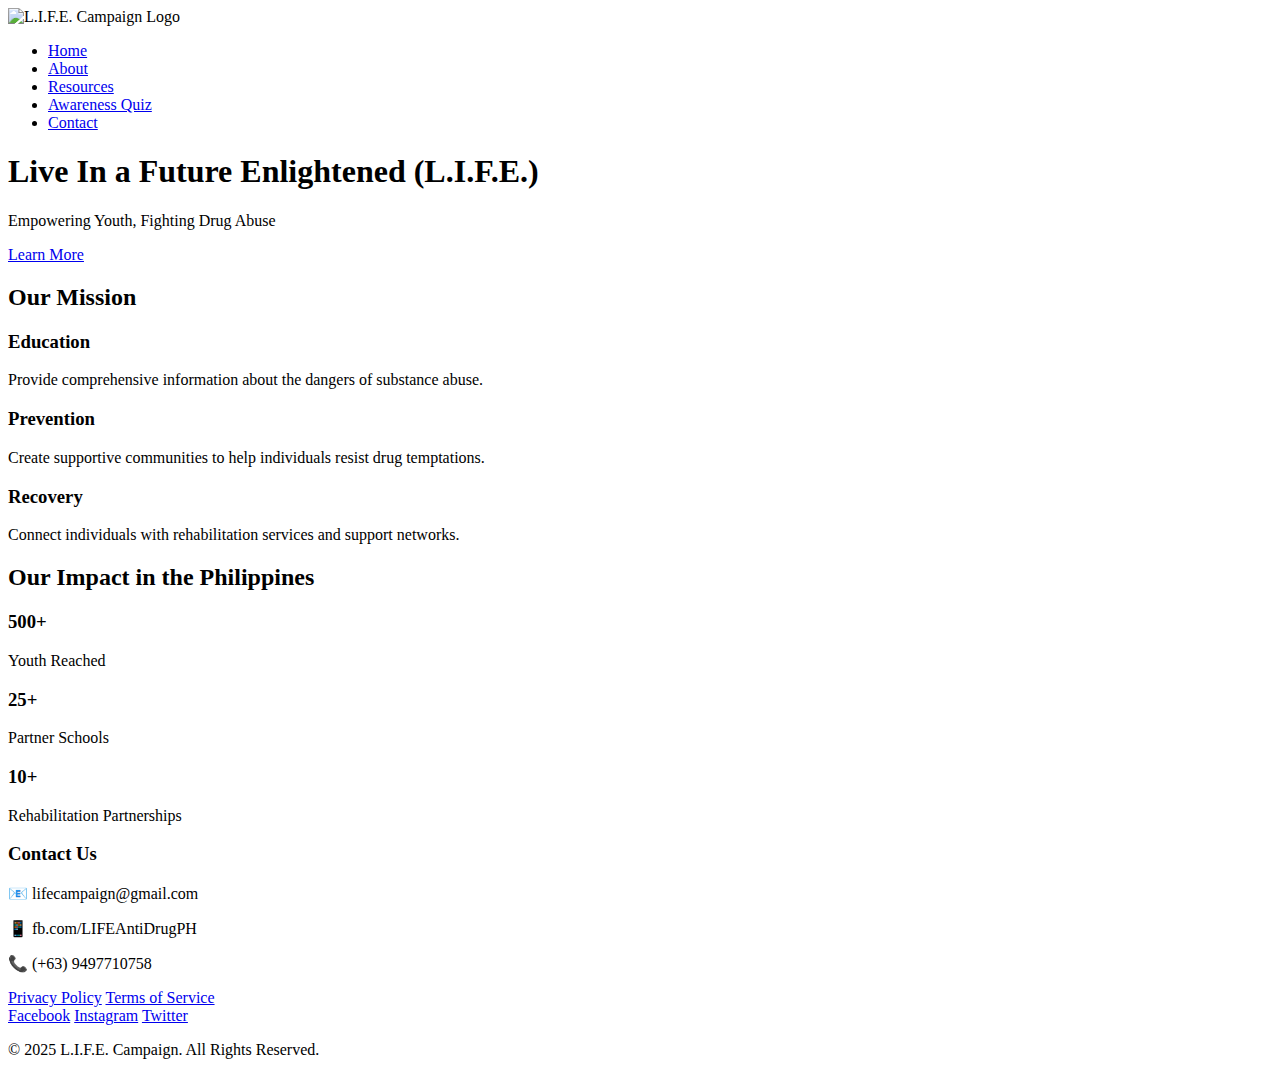
==== commit 5828f23d: "Update index.html" ====
--- a/index.html
+++ b/index.html
@@ -3,313 +3,103 @@
 <head>
     <meta charset="UTF-8">
     <meta name="viewport" content="width=device-width, initial-scale=1.0">
-    <title>DrugFree Future | Building Stronger Communities</title>
-    <link rel="stylesheet" href="css/styles.css">
-    <link rel="stylesheet" href="https://cdnjs.cloudflare.com/ajax/libs/font-awesome/6.0.0/css/all.min.css">
-    <link rel="preconnect" href="https://fonts.googleapis.com">
-    <link rel="preconnect" href="https://fonts.gstatic.com" crossorigin>
-    <link href="https://fonts.googleapis.com/css2?family=Montserrat:wght@400;600;700&family=Open+Sans:wght@400;600&display=swap" rel="stylesheet">
+    <title>L.I.F.E. Campaign - Live In a Future Enlightened</title>
+    <link rel="stylesheet" href="css/normalize.css">
+    <link rel="stylesheet" href="css/main.css">
+    <link rel="stylesheet" href="css/responsive.css">
+    <link rel="icon" href="assets/icons/favicon.ico" type="image/x-icon">
 </head>
 <body>
     <header>
-        <div class="container">
+        <nav>
             <div class="logo">
-                <a href="index.html">
-                    <span class="logo-text">DrugFree<span class="highlight">Future</span></span>
-                </a>
+                <img src="assets/images/logo.png" alt="L.I.F.E. Campaign Logo">
             </div>
-            <nav>
-                <button class="mobile-menu-toggle" aria-label="Toggle menu">
-                    <span class="hamburger"></span>
-                </button>
-                <ul class="nav-links">
-                    <li><a href="index.html" class="active">Home</a></li>
-                    <li><a href="about.html">About Us</a></li>
-                    <li><a href="resources.html">Resources</a></li>
-                    <li><a href="blog.html">Blog</a></li>
-                    <li><a href="contact.html">Contact</a></li>
-                    <li><a href="donate.html" class="donate-btn">Donate</a></li>
-                </ul>
-            </nav>
-        </div>
+            <ul class="nav-links">
+                <li><a href="index.html">Home</a></li>
+                <li><a href="about.html">About</a></li>
+                <li><a href="resources.html">Resources</a></li>
+                <li><a href="quiz.html">Awareness Quiz</a></li>
+                <li><a href="contact.html">Contact</a></li>
+            </ul>
+            <div class="hamburger-menu">
+                <span></span>
+                <span></span>
+                <span></span>
+            </div>
+        </nav>
     </header>
 
-    <section class="hero">
-        <div class="container">
+    <main>
+        <section class="hero">
             <div class="hero-content">
-                <h1 class="animate-fade-in">Building a <span class="highlight">Drug-Free</span> Future</h1>
-                <p class="animate-fade-in delay-1">Empowering communities to prevent substance abuse through education, support, and advocacy.</p>
-                <div class="hero-cta animate-fade-in delay-2">
-                    <a href="donate.html" class="btn btn-primary">Support Our Cause</a>
-                    <a href="about.html" class="btn btn-secondary">Learn More</a>
+                <h1>Live In a Future Enlightened (L.I.F.E.)</h1>
+                <p>Empowering Youth, Fighting Drug Abuse</p>
+                <a href="about.html" class="cta-button">Learn More</a>
+            </div>
+        </section>
+
+        <section class="mission">
+            <h2>Our Mission</h2>
+            <div class="mission-grid">
+                <div class="mission-item">
+                    <h3>Education</h3>
+                    <p>Provide comprehensive information about the dangers of substance abuse.</p>
+                </div>
+                <div class="mission-item">
+                    <h3>Prevention</h3>
+                    <p>Create supportive communities to help individuals resist drug temptations.</p>
+                </div>
+                <div class="mission-item">
+                    <h3>Recovery</h3>
+                    <p>Connect individuals with rehabilitation services and support networks.</p>
                 </div>
             </div>
-        </div>
-    </section>
+        </section>
 
-    <section class="mission">
-        <div class="container">
-            <div class="section-header">
-                <h2>Our Mission</h2>
-                <div class="underline"></div>
-            </div>
-            <div class="mission-content">
-                <div class="mission-text animate-on-scroll">
-                    <p>At DrugFree Future, we are dedicated to creating a world where individuals and communities thrive free from the harmful effects of substance abuse. We believe in a comprehensive approach that combines prevention, education, intervention, and advocacy.</p>
-                    <p>Through collaborative efforts with schools, families, healthcare providers, and law enforcement, we work to build resilient communities that support healthy choices and provide resources for those affected by addiction.</p>
+        <section class="impact">
+            <h2>Our Impact in the Philippines</h2>
+            <div class="impact-stats">
+                <div class="stat-item">
+                    <h3>500+</h3>
+                    <p>Youth Reached</p>
                 </div>
-                <div class="stats-container animate-on-scroll">
-                    <div class="stat-box">
-                        <div class="stat-number" data-target="20000">0</div>
-                        <div class="stat-label">Youth Reached</div>
-                    </div>
-                    <div class="stat-box">
-                        <div class="stat-number" data-target="150">0</div>
-                        <div class="stat-label">Community Programs</div>
-                    </div>
-                    <div class="stat-box">
-                        <div class="stat-number" data-target="85">0</div>
-                        <div class="stat-label">Success Rate (%)</div>
-                    </div>
+                <div class="stat-item">
+                    <h3>25+</h3>
+                    <p>Partner Schools</p>
+                </div>
+                <div class="stat-item">
+                    <h3>10+</h3>
+                    <p>Rehabilitation Partnerships</p>
                 </div>
             </div>
-        </div>
-    </section>
+        </section>
+    </main>
 
-    <section class="programs">
-        <div class="container">
-            <div class="section-header">
-                <h2>Our Programs</h2>
-                <div class="underline"></div>
+    <footer>
+        <div class="footer-content">
+            <div class="contact-info">
+                <h3>Contact Us</h3>
+                <p>📧 lifecampaign@gmail.com</p>
+                <p>📱 fb.com/LIFEAntiDrugPH</p>
+                <p>📞 (+63) 9497710758</p>
             </div>
-            <div class="programs-grid">
-                <div class="program-card animate-on-scroll">
-                    <div class="program-icon">
-                        <i class="fas fa-graduation-cap"></i>
-                    </div>
-                    <h3>Education & Prevention</h3>
-                    <p>Evidence-based programs for schools and community groups to prevent substance abuse before it starts.</p>
-                    <a href="#" class="learn-more">Learn more <i class="fas fa-arrow-right"></i></a>
-                </div>
-                <div class="program-card animate-on-scroll">
-                    <div class="program-icon">
-                        <i class="fas fa-hands-helping"></i>
-                    </div>
-                    <h3>Recovery Support</h3>
-                    <p>Comprehensive resources and peer support systems for individuals on their recovery journey.</p>
-                    <a href="#" class="learn-more">Learn more <i class="fas fa-arrow-right"></i></a>
-                </div>
-                <div class="program-card animate-on-scroll">
-                    <div class="program-icon">
-                        <i class="fas fa-bullhorn"></i>
-                    </div>
-                    <h3>Community Advocacy</h3>
-                    <p>Mobilizing community members to advocate for policies that promote health and well-being.</p>
-                    <a href="#" class="learn-more">Learn more <i class="fas fa-arrow-right"></i></a>
-                </div>
-                <div class="program-card animate-on-scroll">
-                    <div class="program-icon">
-                        <i class="fas fa-users"></i>
-                    </div>
-                    <h3>Family Support</h3>
-                    <p>Resources and counseling for families affected by substance abuse issues.</p>
-                    <a href="#" class="learn-more">Learn more <i class="fas fa-arrow-right"></i></a>
-                </div>
+            <div class="footer-links">
+                <a href="#">Privacy Policy</a>
+                <a href="#">Terms of Service</a>
+            </div>
+            <div class="social-media">
+                <a href="#" class="facebook-icon">Facebook</a>
+                <a href="#" class="instagram-icon">Instagram</a>
+                <a href="#" class="twitter-icon">Twitter</a>
             </div>
         </div>
-    </section>
-
-    <section class="cta-section">
-        <div class="container">
-            <div class="cta-content animate-on-scroll">
-                <h2>Join Our Movement</h2>
-                <p>Help us create drug-free communities by volunteering, donating, or spreading awareness.</p>
-                <div class="cta-buttons">
-                    <a href="donate.html" class="btn btn-primary">Donate Now</a>
-                    <a href="contact.html" class="btn btn-secondary">Get Involved</a>
-                </div>
-            </div>
-        </div>
-    </section>
-
-    <section class="latest-news">
-        <div class="container">
-            <div class="section-header">
-                <h2>Latest Updates</h2>
-                <div class="underline"></div>
-            </div>
-            <div class="news-grid">
-                <div class="news-card animate-on-scroll">
-                    <div class="news-image">
-                        <img src="assets/images/blog-1.jpg" alt="Community workshop">
-                    </div>
-                    <div class="news-content">
-                        <div class="news-date">March 15, 2025</div>
-                        <h3>New Prevention Program Launches in Schools</h3>
-                        <p>Our innovative prevention curriculum has been adopted by 50 new schools across the country.</p>
-                        <a href="blog.html" class="read-more">Read more <i class="fas fa-arrow-right"></i></a>
-                    </div>
-                </div>
-                <div class="news-card animate-on-scroll">
-                    <div class="news-image">
-                        <img src="assets/images/blog-2.jpg" alt="Youth program">
-                    </div>
-                    <div class="news-content">
-                        <div class="news-date">March 5, 2025</div>
-                        <h3>Annual Fundraiser Exceeds Goals</h3>
-                        <p>Thanks to your support, our annual fundraiser raised over $250,000 for community programs.</p>
-                        <a href="blog.html" class="read-more">Read more <i class="fas fa-arrow-right"></i></a>
-                    </div>
-                </div>
-                <div class="news-card animate-on-scroll">
-                    <div class="news-image">
-                        <img src="assets/images/blog-3.jpg" alt="Policy meeting">
-                    </div>
-                    <div class="news-content">
-                        <div class="news-date">February 28, 2025</div>
-                        <h3>New Research Partnership Announced</h3>
-                        <p>We're partnering with State University to study the effectiveness of early intervention programs.</p>
-                        <a href="blog.html" class="read-more">Read more <i class="fas fa-arrow-right"></i></a>
-                    </div>
-                </div>
-            </div>
-            <div class="view-all-container">
-                <a href="blog.html" class="btn btn-secondary">View All Updates</a>
-            </div>
-        </div>
-    </section>
-
-    <section class="testimonials">
-        <div class="container">
-            <div class="section-header">
-                <h2>Testimonials</h2>
-                <div class="underline"></div>
-            </div>
-            <div class="testimonial-slider">
-                <div class="testimonial-slide active">
-                    <div class="testimonial-content">
-                        <div class="quote-icon"><i class="fas fa-quote-left"></i></div>
-                        <p>"The prevention program at our school has completely changed how our students understand substance abuse. It's not about fear tactics; it's about empowerment and making informed choices."</p>
-                        <div class="testimonial-author">
-                            <div class="author-name">Maria Johnson</div>
-                            <div class="author-role">School Principal</div>
-                        </div>
-                    </div>
-                </div>
-                <div class="testimonial-slide">
-                    <div class="testimonial-content">
-                        <div class="quote-icon"><i class="fas fa-quote-left"></i></div>
-                        <p>"As a recovering addict, the support I've received from this organization has been instrumental in my journey. The community they've built helps remind me that I'm never alone."</p>
-                        <div class="testimonial-author">
-                            <div class="author-name">James Miller</div>
-                            <div class="author-role">Program Participant</div>
-                        </div>
-                    </div>
-                </div>
-                <div class="testimonial-slide">
-                    <div class="testimonial-content">
-                        <div class="quote-icon"><i class="fas fa-quote-left"></i></div>
-                        <p>"The resources provided for families dealing with addiction have been a lifeline. Finally, we have tools to support our loved ones while also taking care of ourselves."</p>
-                        <div class="testimonial-author">
-                            <div class="author-name">Sarah Chen</div>
-                            <div class="author-role">Family Support Group Member</div>
-                        </div>
-                    </div>
-                </div>
-                <div class="testimonial-controls">
-                    <button class="prev-testimonial" aria-label="Previous testimonial"><i class="fas fa-chevron-left"></i></button>
-                    <div class="testimonial-indicators">
-                        <button class="indicator active" data-index="0" aria-label="Testimonial 1"></button>
-                        <button class="indicator" data-index="1" aria-label="Testimonial 2"></button>
-                        <button class="indicator" data-index="2" aria-label="Testimonial 3"></button>
-                    </div>
-                    <button class="next-testimonial" aria-label="Next testimonial"><i class="fas fa-chevron-right"></i></button>
-                </div>
-            </div>
-        </div>
-    </section>
-
-    <section class="newsletter">
-        <div class="container">
-            <div class="newsletter-content">
-                <h2>Stay Informed</h2>
-                <p>Subscribe to our newsletter to receive updates on our programs, events, and resources.</p>
-                <form class="newsletter-form">
-                    <div class="form-group">
-                        <input type="email" placeholder="Your email address" required>
-                        <button type="submit" class="btn btn-primary">Subscribe</button>
-                    </div>
-                    <div class="privacy-note">
-                        <small>We respect your privacy. Unsubscribe at any time.</small>
-                    </div>
-                </form>
-            </div>
-        </div>
-    </section>
-
-    <footer>
-        <div class="container">
-            <div class="footer-content">
-                <div class="footer-column">
-                    <div class="footer-logo">
-                        <span class="logo-text">DrugFree<span class="highlight">Future</span></span>
-                    </div>
-                    <p>Building stronger, healthier communities through education, support, and advocacy.</p>
-                    <div class="social-links">
-                        <a href="#" aria-label="Facebook"><i class="fab fa-facebook-f"></i></a>
-                        <a href="#" aria-label="Twitter"><i class="fab fa-twitter"></i></a>
-                        <a href="#" aria-label="Instagram"><i class="fab fa-instagram"></i></a>
-                        <a href="#" aria-label="LinkedIn"><i class="fab fa-linkedin-in"></i></a>
-                        <a href="#" aria-label="YouTube"><i class="fab fa-youtube"></i></a>
-                    </div>
-                </div>
-                <div class="footer-column">
-                    <h3>Quick Links</h3>
-                    <ul class="footer-links">
-                        <li><a href="index.html">Home</a></li>
-                        <li><a href="about.html">About Us</a></li>
-                        <li><a href="resources.html">Resources</a></li>
-                        <li><a href="blog.html">Blog</a></li>
-                        <li><a href="contact.html">Contact</a></li>
-                        <li><a href="donate.html">Donate</a></li>
-                    </ul>
-                </div>
-                <div class="footer-column">
-                    <h3>Resources</h3>
-                    <ul class="footer-links">
-                        <li><a href="#">For Schools</a></li>
-                        <li><a href="#">For Parents</a></li>
-                        <li><a href="#">For Healthcare Providers</a></li>
-                        <li><a href="#">Recovery Support</a></li>
-                        <li><a href="#">Crisis Hotline</a></li>
-                    </ul>
-                </div>
-                <div class="footer-column">
-                    <h3>Contact Us</h3>
-                    <address>
-                        <p><i class="fas fa-map-marker-alt"></i> 123 Prevention Way<br>Healthyville, HV 12345</p>
-                        <p><i class="fas fa-phone"></i> (555) 123-4567</p>
-                        <p><i class="fas fa-envelope"></i> info@drugfreefuture.org</p>
-                    </address>
-                </div>
-            </div>
-            <div class="footer-bottom">
-                <div class="copyright">
-                    &copy; 2025 DrugFree Future. All rights reserved.
-                </div>
-                <div class="footer-legal">
-                    <a href="#">Privacy Policy</a>
-                    <a href="#">Terms of Service</a>
-                    <a href="#">Sitemap</a>
-                </div>
-            </div>
+        <div class="copyright">
+            <p>© 2025 L.I.F.E. Campaign. All Rights Reserved.</p>
         </div>
     </footer>
 
-    <div class="back-to-top">
-        <a href="#" aria-label="Back to top"><i class="fas fa-arrow-up"></i></a>
-    </div>
-
     <script src="js/main.js"></script>
+    <script src="js/navigation.js"></script>
 </body>
 </html>
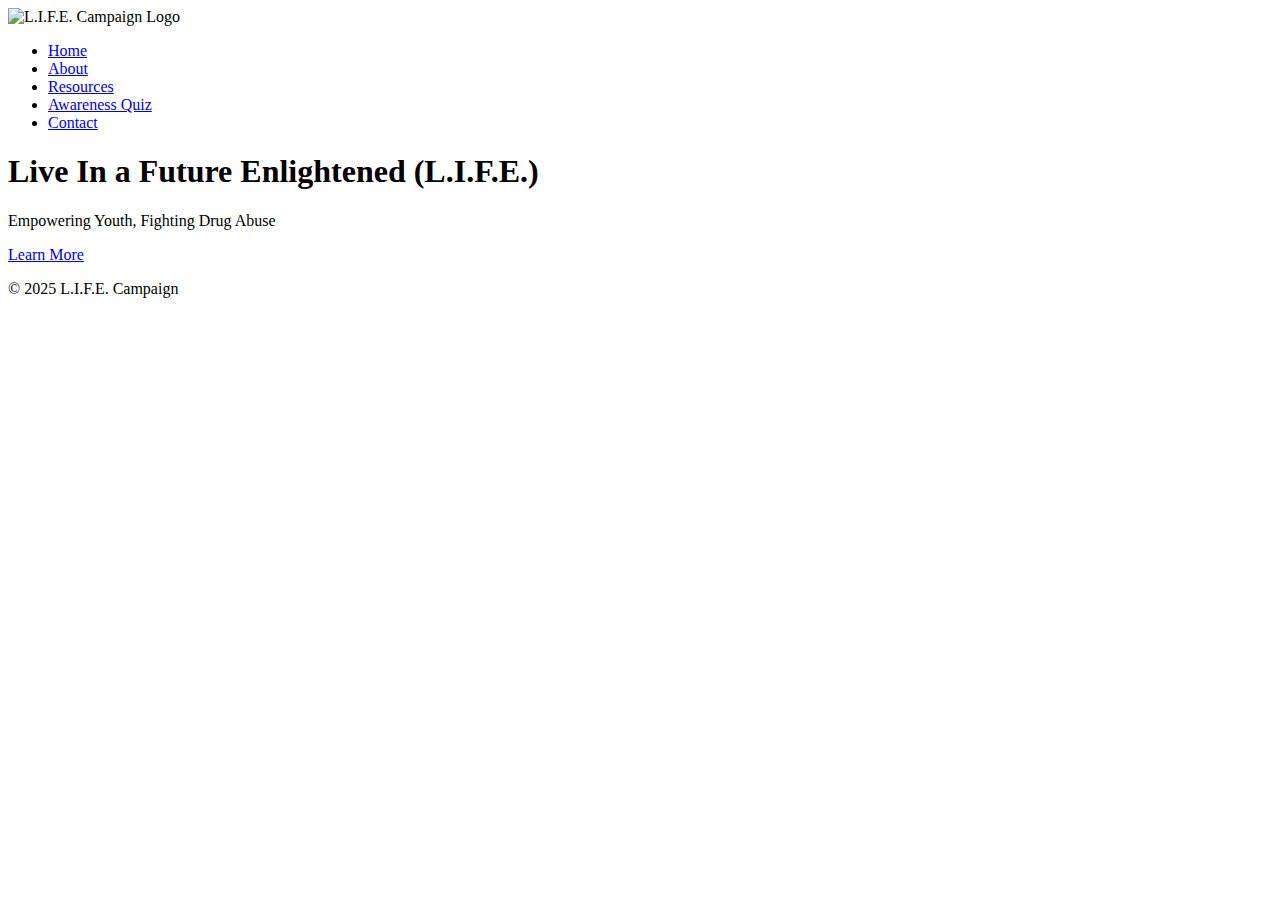
==== commit 91e896fe: "Update index.html" ====
--- a/index.html
+++ b/index.html
@@ -3,17 +3,17 @@
 <head>
     <meta charset="UTF-8">
     <meta name="viewport" content="width=device-width, initial-scale=1.0">
-    <title>L.I.F.E. Campaign - Live In a Future Enlightened</title>
-    <link rel="stylesheet" href="css/normalize.css">
-    <link rel="stylesheet" href="css/main.css">
-    <link rel="stylesheet" href="css/responsive.css">
-    <link rel="icon" href="assets/icons/favicon.ico" type="image/x-icon">
+    <title>L.I.F.E. Campaign - Home</title>
+    <link rel="stylesheet" href="../css/normalize.css">
+    <link rel="stylesheet" href="../css/main.css">
+    <link rel="stylesheet" href="../css/responsive.css">
+    <link rel="icon" href="../assets/icons/favicon.ico" type="image/x-icon">
 </head>
 <body>
     <header>
         <nav>
             <div class="logo">
-                <img src="assets/images/logo.png" alt="L.I.F.E. Campaign Logo">
+                <img src="../assets/images/logo.png" alt="L.I.F.E. Campaign Logo">
             </div>
             <ul class="nav-links">
                 <li><a href="index.html">Home</a></li>
@@ -22,11 +22,6 @@
                 <li><a href="quiz.html">Awareness Quiz</a></li>
                 <li><a href="contact.html">Contact</a></li>
             </ul>
-            <div class="hamburger-menu">
-                <span></span>
-                <span></span>
-                <span></span>
-            </div>
         </nav>
     </header>
 
@@ -38,68 +33,15 @@
                 <a href="about.html" class="cta-button">Learn More</a>
             </div>
         </section>
-
-        <section class="mission">
-            <h2>Our Mission</h2>
-            <div class="mission-grid">
-                <div class="mission-item">
-                    <h3>Education</h3>
-                    <p>Provide comprehensive information about the dangers of substance abuse.</p>
-                </div>
-                <div class="mission-item">
-                    <h3>Prevention</h3>
-                    <p>Create supportive communities to help individuals resist drug temptations.</p>
-                </div>
-                <div class="mission-item">
-                    <h3>Recovery</h3>
-                    <p>Connect individuals with rehabilitation services and support networks.</p>
-                </div>
-            </div>
-        </section>
-
-        <section class="impact">
-            <h2>Our Impact in the Philippines</h2>
-            <div class="impact-stats">
-                <div class="stat-item">
-                    <h3>500+</h3>
-                    <p>Youth Reached</p>
-                </div>
-                <div class="stat-item">
-                    <h3>25+</h3>
-                    <p>Partner Schools</p>
-                </div>
-                <div class="stat-item">
-                    <h3>10+</h3>
-                    <p>Rehabilitation Partnerships</p>
-                </div>
-            </div>
-        </section>
     </main>
 
     <footer>
         <div class="footer-content">
-            <div class="contact-info">
-                <h3>Contact Us</h3>
-                <p>📧 lifecampaign@gmail.com</p>
-                <p>📱 fb.com/LIFEAntiDrugPH</p>
-                <p>📞 (+63) 9497710758</p>
-            </div>
-            <div class="footer-links">
-                <a href="#">Privacy Policy</a>
-                <a href="#">Terms of Service</a>
-            </div>
-            <div class="social-media">
-                <a href="#" class="facebook-icon">Facebook</a>
-                <a href="#" class="instagram-icon">Instagram</a>
-                <a href="#" class="twitter-icon">Twitter</a>
-            </div>
-        </div>
-        <div class="copyright">
-            <p>© 2025 L.I.F.E. Campaign. All Rights Reserved.</p>
+            <p>&copy; 2025 L.I.F.E. Campaign</p>
         </div>
     </footer>
 
-    <script src="js/main.js"></script>
-    <script src="js/navigation.js"></script>
+    <script src="../js/main.js"></script>
+    <script src="../js/navigation.js"></script>
 </body>
 </html>
